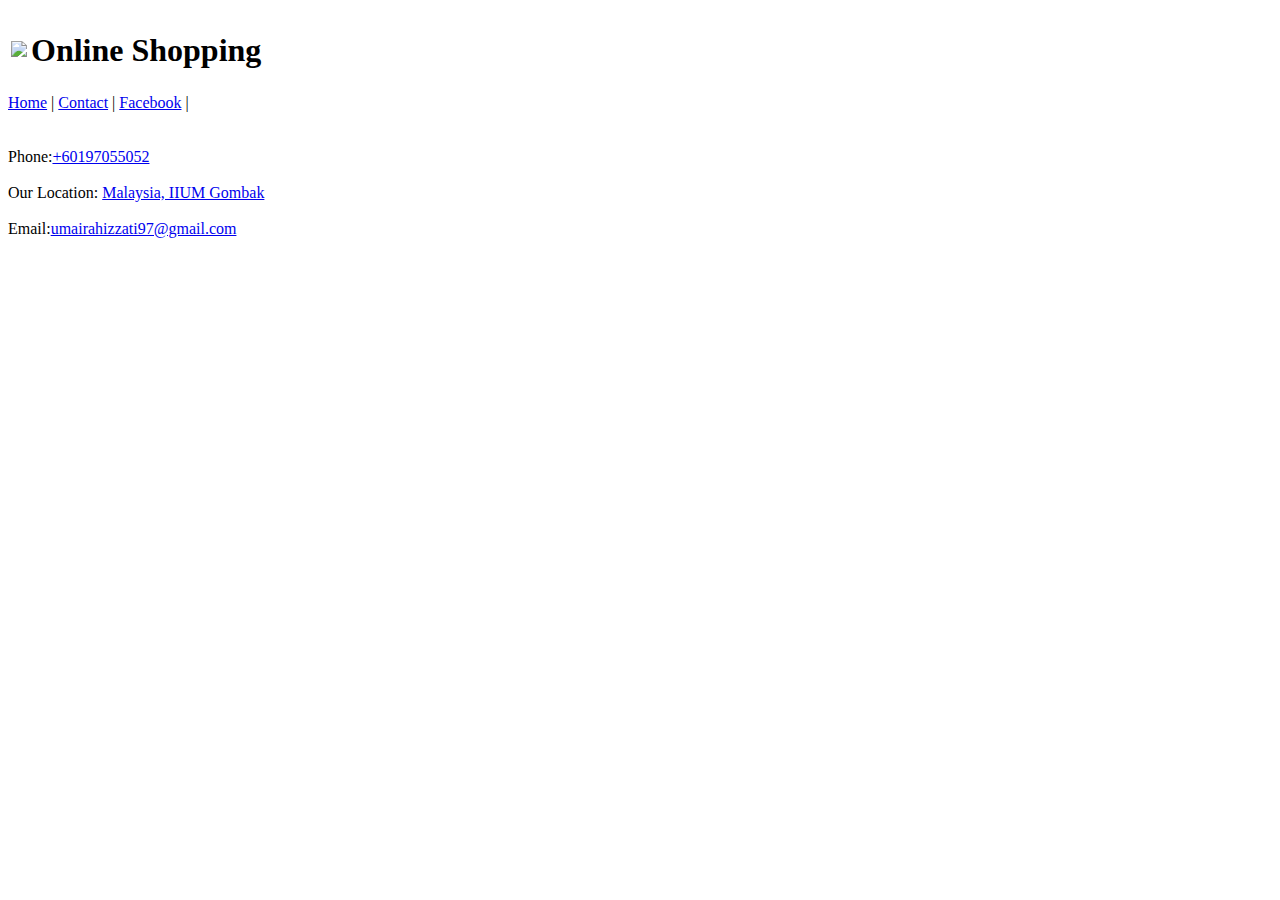
==== contact.html @ e99639a3 "Update contact.html" ====
<!DOCTYPE html>
<html lang="en" dir="ltr">
  <head>
    <meta charset="utf-8">
    <title>Contact page</title>
  </head>
  <body>
    <table>
      <tr>
        <td><img src = "Images/logo.jpg" height="70" width "70"> </td>
        <td><h1>Online Shopping</h1></td>
      </tr>
    </table>
    <nav>
      <a href="index.html">Home</a> |
      <a href="contact.html">Contact</a> |
      <a href="https://www.facebook.com/">Facebook</a> |
    </nav>
<br><br>
    <div>Phone:<a href= "+60197055052">+60197055052</a></div><br>
    <div>Our Location: <a href="https://goo.gl/maps/crzLb5UKU49jXwXi6">Malaysia, IIUM Gombak</a>  </div><br>
    <div>Email:<a href= "umairahizzati97@gmail.com">umairahizzati97@gmail.com</a></div>
  </body>
</html>
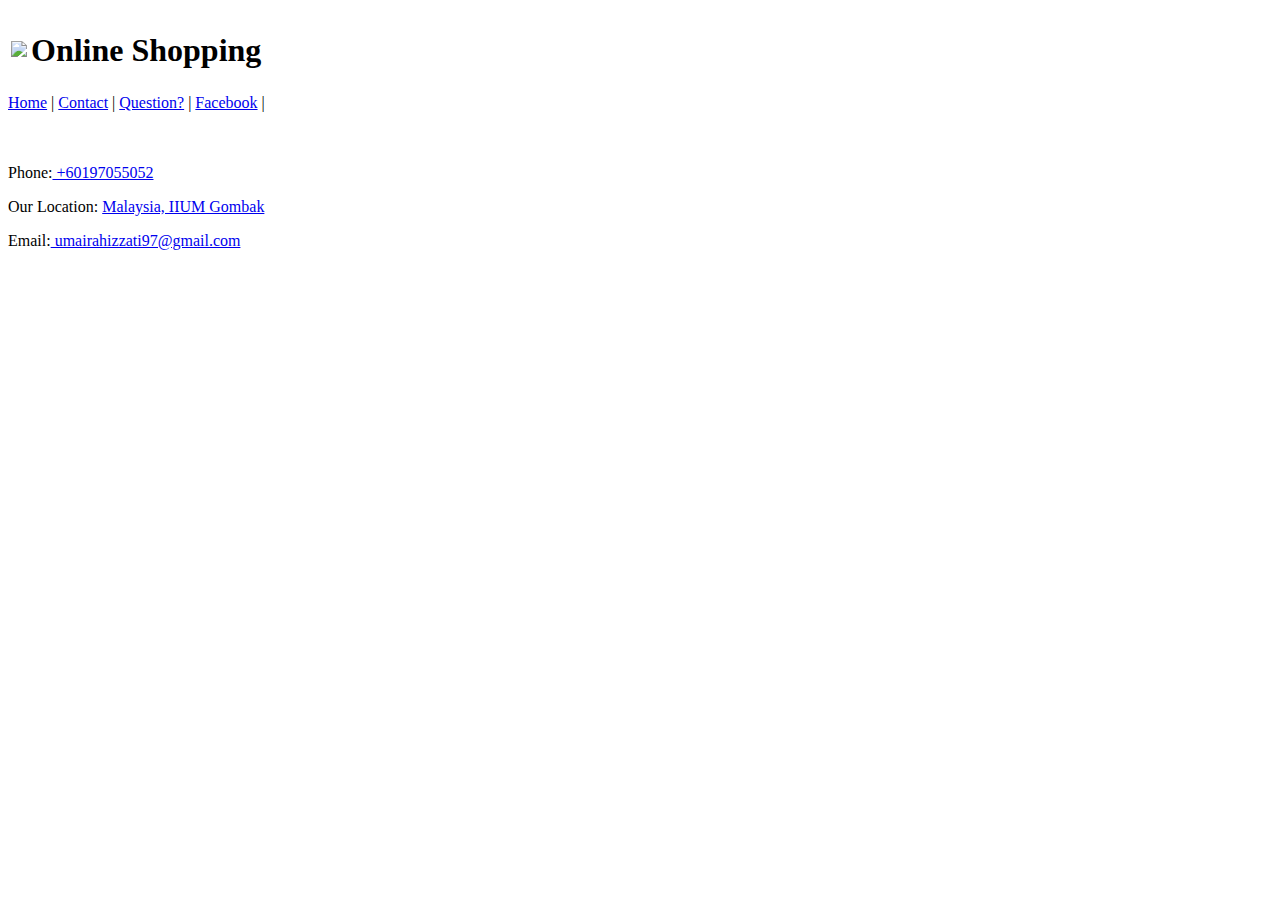
==== commit f45b0c6c: "Update contact.html" ====
--- a/contact.html
+++ b/contact.html
@@ -3,6 +3,7 @@
   <head>
     <meta charset="utf-8">
     <title>Contact page</title>
+      <link rel="stylesheet" href="styles/Externalstylesheet.css">
   </head>
   <body>
     <table>
@@ -14,11 +15,12 @@
     <nav>
       <a href="index.html">Home</a> |
       <a href="contact.html">Contact</a> |
+      <a href="question.html">Question?</a> |
       <a href="https://www.facebook.com/">Facebook</a> |
     </nav>
 <br><br>
-    <div>Phone:<a href= "+60197055052">+60197055052</a></div><br>
-    <div>Our Location: <a href="https://goo.gl/maps/crzLb5UKU49jXwXi6">Malaysia, IIUM Gombak</a>  </div><br>
-    <div>Email:<a href= "umairahizzati97@gmail.com">umairahizzati97@gmail.com</a></div>
+    <p>Phone:<a href= "+60197055052"> +60197055052</a></p>
+    <p>Our Location: <a href="https://goo.gl/maps/crzLb5UKU49jXwXi6"> Malaysia, IIUM Gombak</a>  </p>
+    <p>Email:<a href= "umairahizzati97@gmail.com"> umairahizzati97@gmail.com</a></p>
   </body>
 </html>
